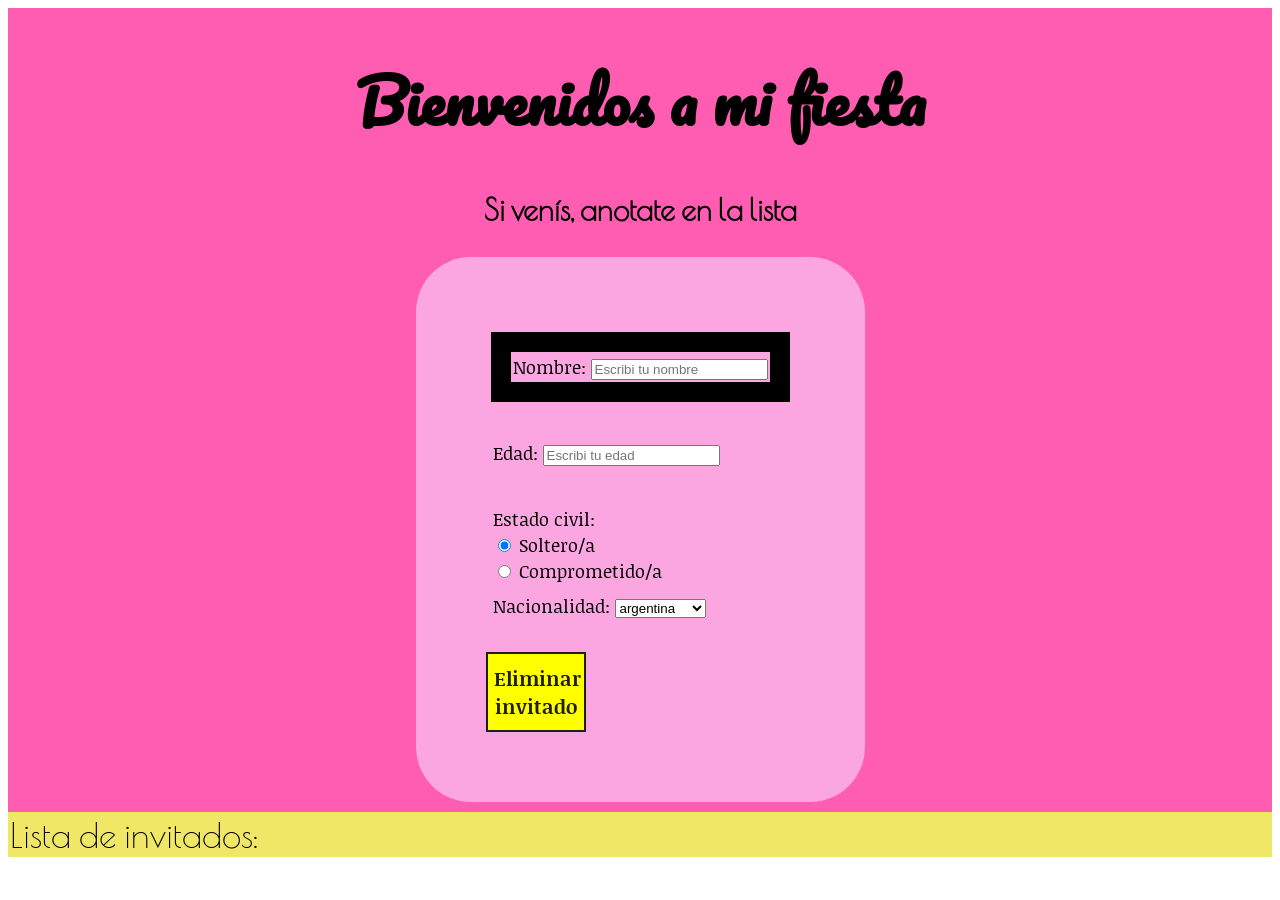
==== form.html @ 101391c3 "Add files via upload" ====
<!DOCTYPE html>
<html>
<head>
  <meta charset="utf-8">
  <meta http-equiv="X-UA-Compatible" content="IE=edge">
  <title>formulario</title>
  <meta name="viewport" content="width=device-width, initial-scale=1">
  <link rel="stylesheet" type="text/css" media="screen" href="form.css">
  <style>
    @import url('https://fonts.googleapis.com/css?family=Noticia+Text');
    </style>
    <style>
            @import url('https://fonts.googleapis.com/css?family=Pacifico');
            </style>
            <link href="https://fonts.googleapis.com/css?family=Poiret+One" rel="stylesheet">
 
</head>
<div class="header">
    <header>
<div class="textoSaludo"><h1>Bienvenidos a mi fiesta</h1></div>
    <div class="anotate"><h3>Si venís, anotate en la lista</h3></div>
</header>
</div>
<div class="body">
<body>
  <div class="contenedor">
     <div class="formulario">
  <form action="./lista.html" method="GET" name="invitados">
    <div class= "nombre">
  Nombre:
  <input placeholder="Escribi tu nombre" type="text" name="firstname">
    </div>
  <br/>
 
  
<div class="edad">
  Edad:
  <input placeholder="Escribi tu edad" type="text" name="age">
</div>
  <br/>
  <div class= "Estado_civil">
  Estado civil:
  <br/>
  <input type="radio" name="estado" value="soltero" checked> Soltero/a<br/>
  <input type="radio" name="estado" value="comprometido"> Comprometido/a
  <br/>
</div>
<div class="nacionalidad">
  Nacionalidad:
  <select name="Nacionalidad">
    <option value="arg">argentina</option>
    <option value="chile">chilena</option>
    <option value="vzla">venezolana</option>
    <option value="ur">uruguaya</option>
    <option value="otra">otra</option>
    <br/>
  </select>
</div>
<br/>
  </form>
  <div class="boton">
        <button> Eliminar invitado</button>
      </div>
</div>
</div>
</div>
<div id="invitados">
    <span> Lista de invitados:</span>
    <br/>
<ul>

</ul>
  </div>
  <script src="form.js"></script>
</body>
</div>
</html>
---- form.css ----
.header{
    display:flex;
    justify-content: center;
    flex-direction: column;
    
    background-color: rgba(255,93,177,1);
    background: @include filter-gradient(#ff5db1, #ef017c, horizontal);
    background: @include background-image(linear-gradient(left, rgba(255,93,177,1) 0%, rgba(239,1,124,0.74) 100%));
}
.textoSaludo{
    text-align: center;
    font-family: 'Pacifico', cursive, blue;
    font-size: 30px;
    
}
.anotate{
    text-align: center;
    font-family: 'Poiret One', cursive;
    font-size: 25px;
    }

.body{
   /*  background-color: red; */
    display:flex;
    align-items: center;
    align-content: center;
    justify-content: center;
    background-color: rgba(255,93,177,1);
    background: @include filter-gradient(#ff5db1, #ef017c, horizontal);
    background: @include background-image(linear-gradient(left, rgba(255,93,177,1) 0%, rgba(239,1,124,0.74) 100%));
    
    }
    .error{
        background-color: red;
    }
    .contenedor{
       display: flex;
       font-family: 'Noticia Text', serif;
       font-size: 18px;
       padding: 50px;
       margin-bottom: 10px;
       background-color: rgba(251,166,225,1);
       background: @include filter-gradient(#fba6e1, #fba6e1, horizontal);
       background: @include background-image(linear-gradient(left top, rgba(251,166,225,1) 0%, rgba(251,166,225,1) 19%, rgba(250,203,15,1) 97%, rgba(250,203,15,1) 100%));
     
       border-radius: 55px 55px 55px 55px;
-moz-border-radius: 55px 55px 55px 55px;
-webkit-border-radius: 55px 55px 55px 55px;
border: 0px solid #000000;
      
    }
    .formulario{
       display: flex;
       justify-content: space-around;
       flex-direction: column;
       /* background-color: purple; */
       padding: 20px;

    }
    .nombre{
       border: 20px, solid;
       border-color: black, solid;
    
       /* background-color: green; */
       padding: 2px;
       margin:5px;
    }
    /* .apellido{
    background-color: violet;
    padding: 2px;
       margin:5px;
    } */
    .edad{
       /* background-color: yellow; */
       padding: 2px;
       margin:5px;
    }
    .Estado_civil{
      /*  background-color: orangered; */
       padding: 2px;
       margin:5px;
    
    
    }
    .nacionalidad{
       /* background-color: burlywood; */
       padding: 2px;
       margin:5px;
    }
    .boton button{
        font-size:20px;
        font-family: 'Noticia Text', serif;
        font-weight:bold;
        color:#1e1e1f;
        background-color:yellow;
        border:2px solid;
        border-color: #1e1e1f, solid;
        width:100px;
        height:80px;
       }
    #invitados{
        display:flex;
        background-color: rgba(241,231,103,1);
background: @include filter-gradient(#f1e767, #feb645, horizontal);
background: @include background-image(linear-gradient(left bottom, rgba(241,231,103,1) 0%, rgba(254,182,69,1) 100%));
        padding: 2px;
        align-content: center;
    }
    #invitados span{
        font-family: 'Poiret One', cursive; 
        font-size: 35px;
        text-align: center;
        
        
    }
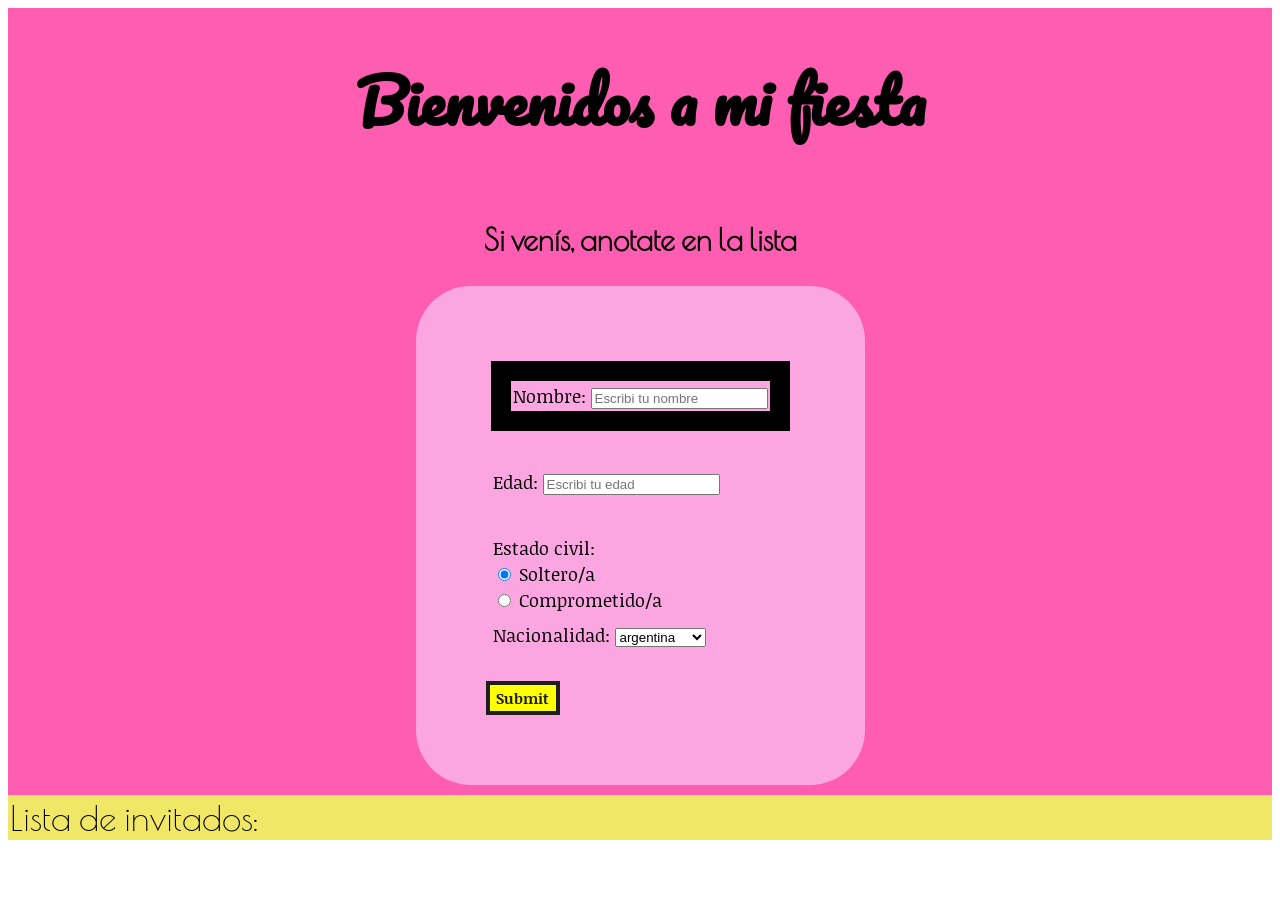
==== commit 97c5011c: "boton eliminar funciona" ====
--- a/form.html
+++ b/form.html
@@ -41,26 +41,29 @@
   <div class= "Estado_civil">
   Estado civil:
   <br/>
-  <input type="radio" name="estado" value="soltero" checked> Soltero/a<br/>
-  <input type="radio" name="estado" value="comprometido"> Comprometido/a
+  <input type="radio" name="estado" value="disponible" checked> Soltero/a<br/>
+  <input type="radio" name="estado" value="taken"> Comprometido/a
   <br/>
 </div>
 <div class="nacionalidad">
   Nacionalidad:
   <select name="Nacionalidad">
-    <option value="arg">argentina</option>
-    <option value="chile">chilena</option>
-    <option value="vzla">venezolana</option>
-    <option value="ur">uruguaya</option>
-    <option value="otra">otra</option>
+    <option value="argentina">argentina</option>
+    <option value="chilena">chilena</option>
+    <option value="venezolana">venezolana</option>
+    <option value="uruguaya">uruguaya</option>
+    <option value="de un país copado">otra</option>
     <br/>
   </select>
 </div>
 <br/>
+<div class="boton">
+<input class="boton" type="submit"></input>
+</div> 
   </form>
-  <div class="boton">
+  <!-- <div class="boton">
         <button> Eliminar invitado</button>
-      </div>
+      </div> -->
 </div>
 </div>
 </div>
@@ -69,9 +72,11 @@
     <br/>
 <ul>
 
+
 </ul>
+
   </div>
   <script src="form.js"></script>
 </body>
 </div>
-</html>+</html>
--- a/form.css
+++ b/form.css
@@ -1,115 +1,142 @@
-.header{
-    display:flex;
-    justify-content: center;
-    flex-direction: column;
-    
-    background-color: rgba(255,93,177,1);
-    background: @include filter-gradient(#ff5db1, #ef017c, horizontal);
-    background: @include background-image(linear-gradient(left, rgba(255,93,177,1) 0%, rgba(239,1,124,0.74) 100%));
+header{
+   display:flex;
+   justify-content: center;
+   flex-direction: column;
+   
+   background-color: rgba(255,93,177,1);
+   background: @include filter-gradient(#ff5db1, #ef017c, horizontal);
+   background: @include background-image(linear-gradient(left, rgba(255,93,177,1) 0%, rgba(239,1,124,0.74) 100%));
 }
 .textoSaludo{
-    text-align: center;
-    font-family: 'Pacifico', cursive, blue;
-    font-size: 30px;
-    
+   text-align: center;
+   font-family: 'Pacifico', cursive, blue;
+   font-size: 30px;
+   
 }
 .anotate{
-    text-align: center;
-    font-family: 'Poiret One', cursive;
-    font-size: 25px;
-    }
+   text-align: center;
+   font-family: 'Poiret One', cursive;
+   font-size: 25px;
+   }
 
 .body{
-   /*  background-color: red; */
-    display:flex;
-    align-items: center;
-    align-content: center;
-    justify-content: center;
-    background-color: rgba(255,93,177,1);
-    background: @include filter-gradient(#ff5db1, #ef017c, horizontal);
-    background: @include background-image(linear-gradient(left, rgba(255,93,177,1) 0%, rgba(239,1,124,0.74) 100%));
+  /*  background-color: red; */
+   display:flex;
+   align-items: center;
+   align-content: center;
+   justify-content: center;
+   background-color: rgba(255,93,177,1);
+   background: @include filter-gradient(#ff5db1, #ef017c, horizontal);
+   background: @include background-image(linear-gradient(left, rgba(255,93,177,1) 0%, rgba(239,1,124,0.74) 100%));
+   
+   }
+   .error{
+       background-color: red;
+   }
+   .contenedor{
+      display: flex;
+      font-family: 'Noticia Text', serif;
+      font-size: 18px;
+      padding: 50px;
+      margin-bottom: 10px;
+      background-color: rgba(251,166,225,1);
+      background: @include filter-gradient(#fba6e1, #fba6e1, horizontal);
+      background: @include background-image(linear-gradient(left top, rgba(251,166,225,1) 0%, rgba(251,166,225,1) 19%, rgba(250,203,15,1) 97%, rgba(250,203,15,1) 100%));
     
-    }
-    .error{
-        background-color: red;
-    }
-    .contenedor{
-       display: flex;
-       font-family: 'Noticia Text', serif;
-       font-size: 18px;
-       padding: 50px;
-       margin-bottom: 10px;
-       background-color: rgba(251,166,225,1);
-       background: @include filter-gradient(#fba6e1, #fba6e1, horizontal);
-       background: @include background-image(linear-gradient(left top, rgba(251,166,225,1) 0%, rgba(251,166,225,1) 19%, rgba(250,203,15,1) 97%, rgba(250,203,15,1) 100%));
-     
-       border-radius: 55px 55px 55px 55px;
+      border-radius: 55px 55px 55px 55px;
 -moz-border-radius: 55px 55px 55px 55px;
 -webkit-border-radius: 55px 55px 55px 55px;
 border: 0px solid #000000;
-      
-    }
-    .formulario{
-       display: flex;
-       justify-content: space-around;
-       flex-direction: column;
-       /* background-color: purple; */
-       padding: 20px;
+     
+   }
+   .formulario{
+      display: flex;
+      justify-content: space-around;
+      flex-direction: column;
+      /* background-color: purple; */
+      padding: 20px;
 
-    }
-    .nombre{
-       border: 20px, solid;
-       border-color: black, solid;
-    
-       /* background-color: green; */
-       padding: 2px;
-       margin:5px;
-    }
-    /* .apellido{
-    background-color: violet;
-    padding: 2px;
-       margin:5px;
-    } */
-    .edad{
-       /* background-color: yellow; */
-       padding: 2px;
-       margin:5px;
-    }
-    .Estado_civil{
-      /*  background-color: orangered; */
-       padding: 2px;
-       margin:5px;
-    
-    
-    }
-    .nacionalidad{
-       /* background-color: burlywood; */
-       padding: 2px;
-       margin:5px;
-    }
-    .boton button{
-        font-size:20px;
-        font-family: 'Noticia Text', serif;
-        font-weight:bold;
-        color:#1e1e1f;
-        background-color:yellow;
-        border:2px solid;
-        border-color: #1e1e1f, solid;
-        width:100px;
-        height:80px;
-       }
-    #invitados{
-        display:flex;
-        background-color: rgba(241,231,103,1);
+   }
+   .nombre{
+      border: 20px, solid;
+      border-color: black, solid;
+   
+      /* background-color: green; */
+      padding: 2px;
+      margin:5px;
+   }
+   /* .apellido{
+   background-color: violet;
+   padding: 2px;
+      margin:5px;
+   } */
+   .edad{
+      /* background-color: yellow; */
+      padding: 2px;
+      margin:5px;
+   }
+   .Estado_civil{
+     /*  background-color: orangered; */
+      padding: 2px;
+      margin:5px;
+   
+   
+   }
+   .nacionalidad{
+      /* background-color: burlywood; */
+      padding: 2px;
+      margin:5px;
+   }
+   .boton{
+       font-size:15px;
+       font-family: 'Noticia Text', serif;
+       font-weight:bold;
+       color:#1e1e1f;
+       background-color:yellow;
+       border:2px solid;
+       border-color: #1e1e1f, solid;
+       width:70px;
+       height:30px;
+      }
+      .boton_eliminar{
+         font-size:12px;
+         font-family: 'Noticia Text', serif;
+         font-weight:bold;
+         color:#1e1e1f;
+         background-color:yellow;
+         border:3px solid;
+         border-color: #1e1e1f, solid;
+         width:80px;
+         height:40px;
+         margin-top: 10px;
+        }
+        
+   #invitados{
+       display:flex;
+       background-color: rgba(241,231,103,1);
 background: @include filter-gradient(#f1e767, #feb645, horizontal);
 background: @include background-image(linear-gradient(left bottom, rgba(241,231,103,1) 0%, rgba(254,182,69,1) 100%));
-        padding: 2px;
-        align-content: center;
-    }
-    #invitados span{
-        font-family: 'Poiret One', cursive; 
-        font-size: 35px;
-        text-align: center;
-        
-        
-    }+       padding: 2px;
+       align-content: center;
+   }
+   #invitados span{
+       font-family: 'Poiret One', cursive; 
+       font-size: 35px;
+       text-align: center;
+       
+       
+   }
+  /*  #invitados ul{
+      background-color: aqua;
+      padding-right: 2px;
+   } */
+  .lista{
+   font-family: 'Noticia Text', serif;
+   font-size: 15px;
+   list-style:none;
+   background-color: rgba(251,166,225,1);
+   background: @include filter-gradient(#fba6e1, #fba6e1, horizontal);
+   background: @include background-image(linear-gradient(left top, rgba(251,166,225,1) 0%, rgba(251,166,225,1) 19%, rgba(250,203,15,1) 97%, rgba(250,203,15,1) 100%));
+ padding: 5px;
+  
+  }
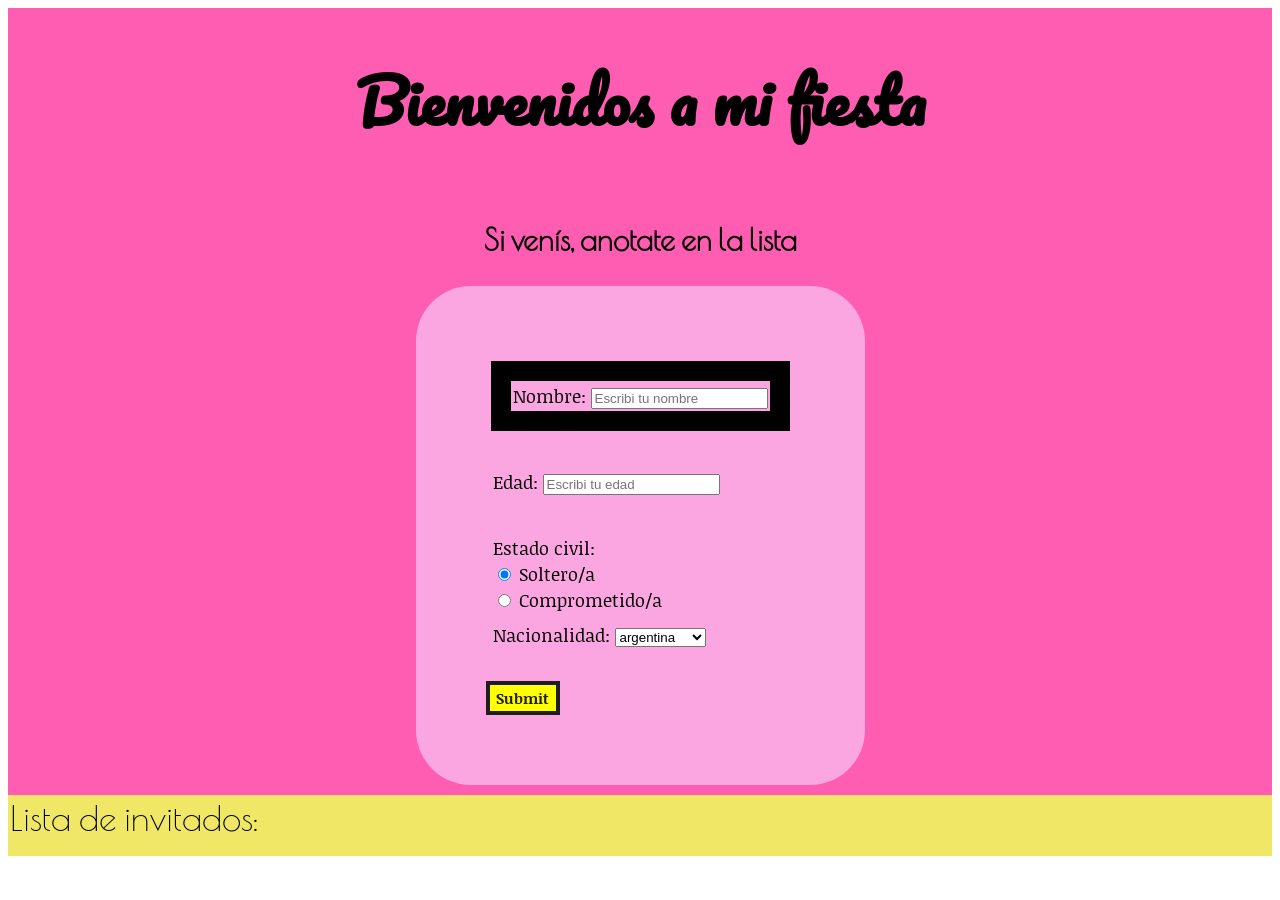
==== commit 7cb036d0: "Anda botón eliminar y le saqué el flex Le saqué el flex al contenedor porque los li se acomodaban un" ====
--- a/form.html
+++ b/form.html
@@ -75,8 +75,9 @@
 
 </ul>
 
+
   </div>
   <script src="form.js"></script>
 </body>
 </div>
-</html>
+</html>
--- a/form.css
+++ b/form.css
@@ -1,142 +1,144 @@
 header{
-   display:flex;
-   justify-content: center;
-   flex-direction: column;
+    display:flex;
+    justify-content: center;
+    flex-direction: column;
+    
+    background-color: rgba(255,93,177,1);
+    background: @include filter-gradient(#ff5db1, #ef017c, horizontal);
+    background: @include background-image(linear-gradient(left, rgba(255,93,177,1) 0%, rgba(239,1,124,0.74) 100%));
+ }
+ .textoSaludo{
+    text-align: center;
+    font-family: 'Pacifico', cursive, blue;
+    font-size: 30px;
+    
+ }
+ .anotate{
+    text-align: center;
+    font-family: 'Poiret One', cursive;
+    font-size: 25px;
+    }
+ 
+ .body{
+   /*  background-color: red; */
+    display:flex;
+    align-items: center;
+    align-content: center;
+    justify-content: center;
+    background-color: rgba(255,93,177,1);
+    background: @include filter-gradient(#ff5db1, #ef017c, horizontal);
+    background: @include background-image(linear-gradient(left, rgba(255,93,177,1) 0%, rgba(239,1,124,0.74) 100%));
+    
+    }
+    .error{
+        background-color: red;
+    }
+    .contenedor{
+       /* display: flex; */
+       font-family: 'Noticia Text', serif;
+       font-size: 18px;
+       padding: 50px;
+       margin-bottom: 10px;
+       background-color: rgba(251,166,225,1);
+       background: @include filter-gradient(#fba6e1, #fba6e1, horizontal);
+       background: @include background-image(linear-gradient(left top, rgba(251,166,225,1) 0%, rgba(251,166,225,1) 19%, rgba(250,203,15,1) 97%, rgba(250,203,15,1) 100%));
+     
+       border-radius: 55px 55px 55px 55px;
+ -moz-border-radius: 55px 55px 55px 55px;
+ -webkit-border-radius: 55px 55px 55px 55px;
+ border: 0px solid #000000;
+      
+    }
+    .formulario{
+       display: flex;
+       justify-content: space-around;
+       flex-direction: column;
+       /* background-color: purple; */
+       padding: 20px;
+ 
+    }
+    .nombre{
+       border: 20px, solid;
+       border-color: black, solid;
+    
+       /* background-color: green; */
+       padding: 2px;
+       margin:5px;
+    }
+    /* .apellido{
+    background-color: violet;
+    padding: 2px;
+       margin:5px;
+    } */
+    .edad{
+       /* background-color: yellow; */
+       padding: 2px;
+       margin:5px;
+    }
+    .Estado_civil{
+      /*  background-color: orangered; */
+       padding: 2px;
+       margin:5px;
+    
+    
+    }
+    .nacionalidad{
+       /* background-color: burlywood; */
+       padding: 2px;
+       margin:5px;
+    }
+    .boton{
+        font-size:15px;
+        font-family: 'Noticia Text', serif;
+        font-weight:bold;
+        color:#1e1e1f;
+        background-color:yellow;
+        border:2px solid;
+        border-color: #1e1e1f, solid;
+        width:70px;
+        height:30px;
+       }
+       .boton_eliminar{
+          font-size:12px;
+          font-family: 'Noticia Text', serif;
+          font-weight:bold;
+          color:#1e1e1f;
+          background-color:yellow;
+          border:3px solid;
+          border-color: #1e1e1f, solid;
+          width:80px;
+          height:40px;
+          margin-top: 10px;
+           
+         }
+         
+    #invitados{
+        /* display:flex; */
+        background-color: rgba(241,231,103,1);
+ background: @include filter-gradient(#f1e767, #feb645, horizontal);
+ background: @include background-image(linear-gradient(left bottom, rgba(241,231,103,1) 0%, rgba(254,182,69,1) 100%));
+        padding: 2px;
+        align-content: center;
+    }
+    #invitados span{
+        font-family: 'Poiret One', cursive; 
+        font-size: 35px;
+        text-align: center;
+        
+        
+    }
+   /*  #invitados ul{
+       background-color: aqua;
+       padding-right: 2px;
+    } */
+   .lista{
+      
+    font-family: 'Noticia Text', serif;
+    font-size: 15px;
+    list-style:none;
+    background-color: rgba(251,166,225,1);
+    background: @include filter-gradient(#fba6e1, #fba6e1, horizontal);
+    background: @include background-image(linear-gradient(left top, rgba(251,166,225,1) 0%, rgba(251,166,225,1) 19%, rgba(250,203,15,1) 97%, rgba(250,203,15,1) 100%));
+  padding: 5px;
    
-   background-color: rgba(255,93,177,1);
-   background: @include filter-gradient(#ff5db1, #ef017c, horizontal);
-   background: @include background-image(linear-gradient(left, rgba(255,93,177,1) 0%, rgba(239,1,124,0.74) 100%));
-}
-.textoSaludo{
-   text-align: center;
-   font-family: 'Pacifico', cursive, blue;
-   font-size: 30px;
-   
-}
-.anotate{
-   text-align: center;
-   font-family: 'Poiret One', cursive;
-   font-size: 25px;
-   }
-
-.body{
-  /*  background-color: red; */
-   display:flex;
-   align-items: center;
-   align-content: center;
-   justify-content: center;
-   background-color: rgba(255,93,177,1);
-   background: @include filter-gradient(#ff5db1, #ef017c, horizontal);
-   background: @include background-image(linear-gradient(left, rgba(255,93,177,1) 0%, rgba(239,1,124,0.74) 100%));
-   
-   }
-   .error{
-       background-color: red;
-   }
-   .contenedor{
-      display: flex;
-      font-family: 'Noticia Text', serif;
-      font-size: 18px;
-      padding: 50px;
-      margin-bottom: 10px;
-      background-color: rgba(251,166,225,1);
-      background: @include filter-gradient(#fba6e1, #fba6e1, horizontal);
-      background: @include background-image(linear-gradient(left top, rgba(251,166,225,1) 0%, rgba(251,166,225,1) 19%, rgba(250,203,15,1) 97%, rgba(250,203,15,1) 100%));
-    
-      border-radius: 55px 55px 55px 55px;
--moz-border-radius: 55px 55px 55px 55px;
--webkit-border-radius: 55px 55px 55px 55px;
-border: 0px solid #000000;
-     
-   }
-   .formulario{
-      display: flex;
-      justify-content: space-around;
-      flex-direction: column;
-      /* background-color: purple; */
-      padding: 20px;
-
-   }
-   .nombre{
-      border: 20px, solid;
-      border-color: black, solid;
-   
-      /* background-color: green; */
-      padding: 2px;
-      margin:5px;
-   }
-   /* .apellido{
-   background-color: violet;
-   padding: 2px;
-      margin:5px;
-   } */
-   .edad{
-      /* background-color: yellow; */
-      padding: 2px;
-      margin:5px;
-   }
-   .Estado_civil{
-     /*  background-color: orangered; */
-      padding: 2px;
-      margin:5px;
-   
-   
-   }
-   .nacionalidad{
-      /* background-color: burlywood; */
-      padding: 2px;
-      margin:5px;
-   }
-   .boton{
-       font-size:15px;
-       font-family: 'Noticia Text', serif;
-       font-weight:bold;
-       color:#1e1e1f;
-       background-color:yellow;
-       border:2px solid;
-       border-color: #1e1e1f, solid;
-       width:70px;
-       height:30px;
-      }
-      .boton_eliminar{
-         font-size:12px;
-         font-family: 'Noticia Text', serif;
-         font-weight:bold;
-         color:#1e1e1f;
-         background-color:yellow;
-         border:3px solid;
-         border-color: #1e1e1f, solid;
-         width:80px;
-         height:40px;
-         margin-top: 10px;
-        }
-        
-   #invitados{
-       display:flex;
-       background-color: rgba(241,231,103,1);
-background: @include filter-gradient(#f1e767, #feb645, horizontal);
-background: @include background-image(linear-gradient(left bottom, rgba(241,231,103,1) 0%, rgba(254,182,69,1) 100%));
-       padding: 2px;
-       align-content: center;
-   }
-   #invitados span{
-       font-family: 'Poiret One', cursive; 
-       font-size: 35px;
-       text-align: center;
-       
-       
-   }
-  /*  #invitados ul{
-      background-color: aqua;
-      padding-right: 2px;
-   } */
-  .lista{
-   font-family: 'Noticia Text', serif;
-   font-size: 15px;
-   list-style:none;
-   background-color: rgba(251,166,225,1);
-   background: @include filter-gradient(#fba6e1, #fba6e1, horizontal);
-   background: @include background-image(linear-gradient(left top, rgba(251,166,225,1) 0%, rgba(251,166,225,1) 19%, rgba(250,203,15,1) 97%, rgba(250,203,15,1) 100%));
- padding: 5px;
-  
-  }+   }
